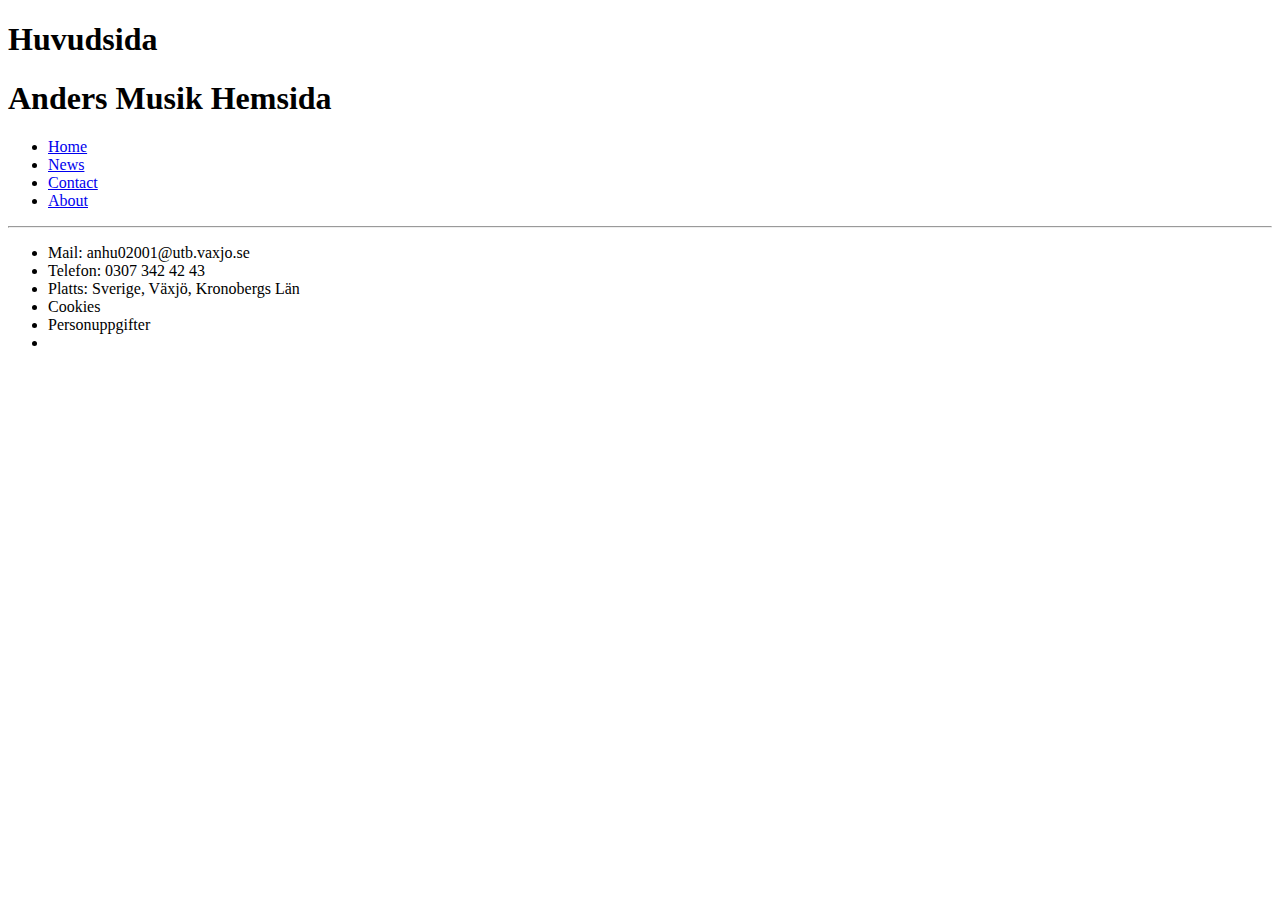
==== Index.html @ 7ec2dfa5 "Grunden för sidan" ====
<!DOCTYPE html>

<html lang="sv">
     
<head>
        
        <meta charset="UTF-8">
        <link href="Index.css" rel="Stylesheet">
        <title> Huvudsida </title>           
         
</head> 

<body>  
    
    <header>
        
        <h1> Huvudsida </h1>
        
        <h1 class="right"> Anders Musik Hemsida</h1>
        
        <nav> 
            
            <ul>
                
                 <li>
                     <a href="https://teknikum.se/">Home</a>
                </li>
                
                 <li>
                     <a href="https://teknikum.se/">News</a>
                </li>
                
                 <li>
                     <a href="https://teknikum.se/">Contact</a>
                </li>
                
                 <li>
                     <a href="https://teknikum.se/">About</a>
                </li>
                
            </ul>
            
        </nav> 
        
    </header>
    
     <main>
          
              <div class="div"> </div>
              <div class="div"> </div>
              <div class="div"> </div>

                                        
      </main>
    
    <footer>
        
             <hr>
        
             <ul class="footer"> 
            
                  <li class="footer">  Mail: anhu02001@utb.vaxjo.se </li>
                  <li class="footer">  Telefon: 0307 342 42 43 </li>
                  <li class="footer">  Platts: Sverige, Växjö, Kronobergs Län </li>
                 
                  <li class="footer right"> Cookies </li>
                  <li class="footer right"> Personuppgifter </li>
                  <li class="footer">  </li>
            
            
             </ul>
        
    </footer>
    
</body>

    
</html>
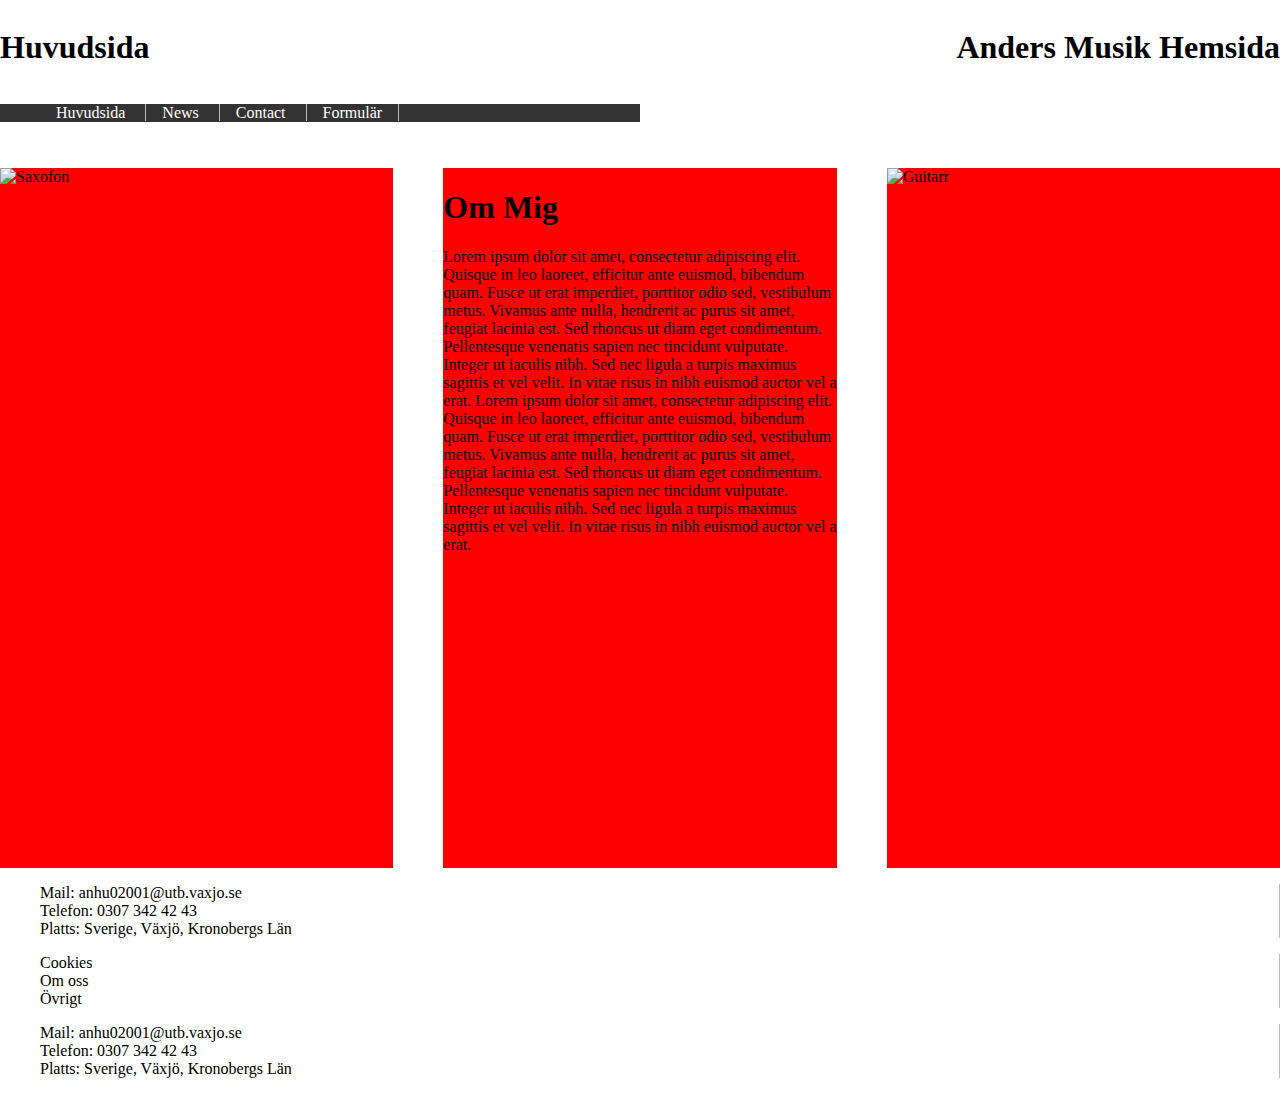
==== commit 7578a9f8: "Uppdatering" ====
--- a/Index.html
+++ b/Index.html
@@ -1,3 +1,4 @@
+
 <!DOCTYPE html>
 
 <html lang="sv">
@@ -14,16 +15,18 @@
     
     <header>
         
-        <h1> Huvudsida </h1>
-        
-        <h1 class="right"> Anders Musik Hemsida</h1>
-        
+        <h1 class="left"> Huvudsida </h1>
+       
+         <h1 class="right"> Anders Musik Hemsida</h1>
+            
+
+       
         <nav> 
             
             <ul>
                 
                  <li>
-                     <a href="https://teknikum.se/">Home</a>
+                     <a href="Index.html">Huvudsida</a>
                 </li>
                 
                  <li>
@@ -35,40 +38,74 @@
                 </li>
                 
                  <li>
-                     <a href="https://teknikum.se/">About</a>
+                     <a href="Formulär.html">Formulär</a>
                 </li>
                 
             </ul>
             
         </nav> 
-        
+          
     </header>
     
      <main>
           
-              <div class="div"> </div>
-              <div class="div"> </div>
-              <div class="div"> </div>
+              <div class="div"> 
+         
+                    
+                  <img class="img1" src="https://images.unsplash.com/photo-1499314722718-0827eb4deb71?ixlib=rb-1.2.1&ixid=eyJhcHBfaWQiOjEyMDd9&auto=format&fit=crop&w=330&q=80" alt="Saxofon">
+                  
+                  
+              </div>
+         
+              <div class="div"> 
+         
+                <h1> Om Mig </h1>
+                  
+                  <p>
+                      Lorem ipsum dolor sit amet, consectetur adipiscing elit. Quisque in leo laoreet, efficitur ante euismod, bibendum quam. Fusce ut erat imperdiet, porttitor odio sed, vestibulum metus. Vivamus ante nulla, hendrerit ac purus sit amet, feugiat lacinia est. Sed rhoncus ut diam eget condimentum. Pellentesque venenatis sapien nec tincidunt vulputate. Integer ut iaculis nibh. Sed nec ligula a turpis maximus sagittis et vel velit. In vitae risus in nibh euismod auctor vel a erat.  Lorem ipsum dolor sit amet, consectetur adipiscing elit. Quisque in leo laoreet, efficitur ante euismod, bibendum quam. Fusce ut erat imperdiet, porttitor odio sed, vestibulum metus. Vivamus ante nulla, hendrerit ac purus sit amet, feugiat lacinia est. Sed rhoncus ut diam eget condimentum. Pellentesque venenatis sapien nec tincidunt vulputate. Integer ut iaculis nibh. Sed nec ligula a turpis maximus sagittis et vel velit. In vitae risus in nibh euismod auctor vel a erat. 
+                  
+                  
+                  </p>
+         
+         
+              </div>
+         
+              <div class="div">
+         
+                  <img class="img1" src="https://images.unsplash.com/photo-1492563817904-5f1dc687974f?ixlib=rb-                                                        1.2.1&ixid=eyJhcHBfaWQiOjEyMDd9&auto=format&fit=crop&w=334&q=80" alt="Guitarr">
+                  
+         
+              </div>
 
                                         
       </main>
     
-    <footer>
+   <footer id="footer">
         
-             <hr>
         
-             <ul class="footer"> 
+             <ul> 
             
-                  <li class="footer">  Mail: anhu02001@utb.vaxjo.se </li>
-                  <li class="footer">  Telefon: 0307 342 42 43 </li>
-                  <li class="footer">  Platts: Sverige, Växjö, Kronobergs Län </li>
-                 
-                  <li class="footer right"> Cookies </li>
-                  <li class="footer right"> Personuppgifter </li>
-                  <li class="footer">  </li>
-            
+                  <li>  Mail: anhu02001@utb.vaxjo.se </li>
+                  <li>  Telefon: 0307 342 42 43 </li>
+                  <li>  Platts: Sverige, Växjö, Kronobergs Län </li>
             
              </ul>
+        
+            <ul> 
+            
+                  <li>  Cookies </li>
+                  <li>  Om oss </li>
+                  <li>  Övrigt </li>
+            
+             </ul>
+        
+            <ul> 
+            
+                  <li>  Mail: anhu02001@utb.vaxjo.se </li>
+                  <li>  Telefon: 0307 342 42 43 </li>
+                  <li>  Platts: Sverige, Växjö, Kronobergs Län </li>
+            
+            </ul>
         
     </footer>
     
--- a/Index.css
+++ b/Index.css
@@ -0,0 +1,94 @@
+main{ 
+    
+    display:grid;
+    grid-template-columns: 1fr 1fr 1fr;
+    grid-template-areas: 'main' 'main' 'main';
+    grid-area: main; 
+    grid-column-gap: 50px; 
+}
+
+
+body{ margin-left: 0px; margin-right: 0px; } 
+
+header{
+
+    display:grid;
+    grid-template-columns: 1fr 1fr;
+    grid-template-rows: 1fr 1fr;
+    grid-template-areas: 'header' 'header' 
+    
+       
+}
+
+
+.div{
+    
+     background-color: red;
+    height: 700px;
+  
+}
+
+
+
+/* Klass som flyttar texten åt höger */
+.right{ text-align:right; }
+
+}
+
+@media screen and (max-width:960px){
+    
+    main{ grid-column-gap: 50px; }   
+    
+    }
+
+/*---------------------------------------------------------------Listor----------------------------------------------------------*/
+
+.right: { text-align:right; 
+          vertical-align: text-top;
+            
+}
+
+
+ul {
+    
+  list-style-type: none; 
+  
+  background-color: #333;
+  width: ;
+
+    
+  
+}
+
+li{
+    
+    display: inline;  
+    border-right: 1px solid #bbb;
+    color:black;
+   
+}
+
+
+li a {
+     
+  height:40px;
+  color: white;
+  text-align: center;
+  padding: 14px 16px;
+  text-decoration: none;
+    
+    
+}
+
+li a:hover {
+    
+  background-color: #111;
+    
+}
+ 
+footer ul, footer li{
+
+
+ background-color: white;
+ display:block;
+    
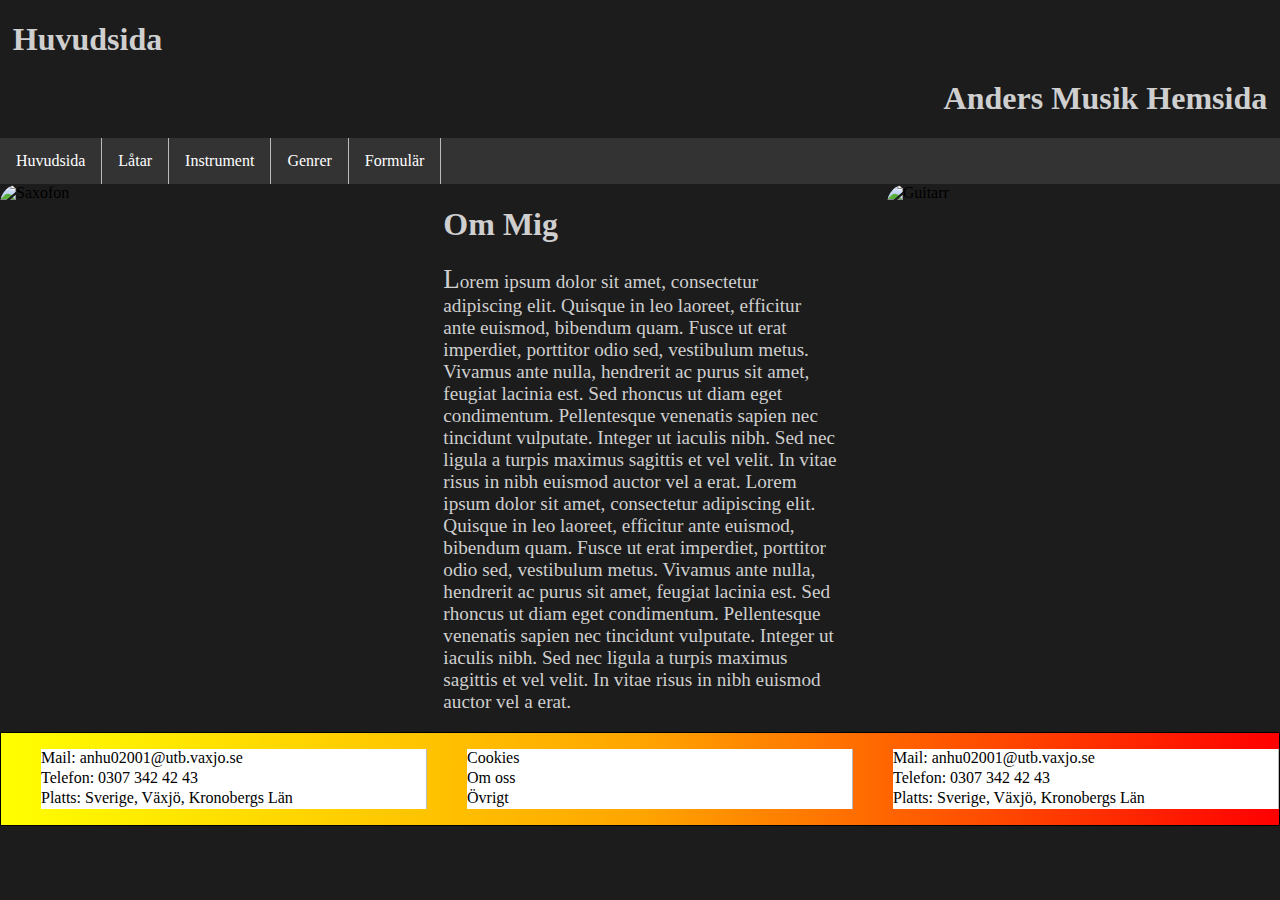
==== commit eabf8113: "Media queries" ====
--- a/Index.html
+++ b/Index.html
@@ -1,4 +1,3 @@
-
 <!DOCTYPE html>
 
 <html lang="sv">
@@ -6,6 +5,7 @@
 <head>
         
         <meta charset="UTF-8">
+        <meta content="width=device-width, initial-scale=1" name="viewport">
         <link href="Index.css" rel="Stylesheet">
         <title> Huvudsida </title>           
          
@@ -30,11 +30,15 @@
                 </li>
                 
                  <li>
-                     <a href="https://teknikum.se/">News</a>
+                     <a href="Låtar.html">Låtar</a>
                 </li>
                 
                  <li>
-                     <a href="https://teknikum.se/">Contact</a>
+                     <a href="Instrument.html">Instrument</a>
+                </li>
+                
+                <li>
+                     <a href="Genrer.html">Genrer</a>
                 </li>
                 
                  <li>
@@ -47,12 +51,12 @@
           
     </header>
     
-     <main>
+     <main id="main">
           
-              <div class="div"> 
+              <div class="div remove" > 
          
                     
-                  <img class="img1" src="https://images.unsplash.com/photo-1499314722718-0827eb4deb71?ixlib=rb-1.2.1&ixid=eyJhcHBfaWQiOjEyMDd9&auto=format&fit=crop&w=330&q=80" alt="Saxofon">
+                  <img id="img1" src="https://images.unsplash.com/photo-1499314722718-0827eb4deb71?ixlib=rb-1.2.1&ixid=eyJhcHBfaWQiOjEyMDd9&auto=format&fit=crop&w=330&q=80" alt="Saxofon">
                   
                   
               </div>
@@ -72,7 +76,7 @@
          
               <div class="div">
          
-                  <img class="img1" src="https://images.unsplash.com/photo-1492563817904-5f1dc687974f?ixlib=rb-                                                        1.2.1&ixid=eyJhcHBfaWQiOjEyMDd9&auto=format&fit=crop&w=334&q=80" alt="Guitarr">
+                  <img id="img4" src="https://images.unsplash.com/photo-1492563817904-5f1dc687974f?ixlib=rb-                                                        1.2.1&ixid=eyJhcHBfaWQiOjEyMDd9&auto=format&fit=crop&w=334&q=80" alt="Guitarr">
                   
          
               </div>
--- a/Index.css
+++ b/Index.css
@@ -1,4 +1,16 @@
-main{ 
+.margin1{ margin: 1rem; }
+
+.cirklemargin{ margin-left:10vw; }
+
+p, h1, h2, dl, label, caption, legend{ color:hsla(360, 0%, 81%, 1); }
+
+div p{ font-size:1.2em; }
+
+.removephone{ display:none; }
+
+/*-------------------------------------------------------------Grid-------------------------------------------------------------*/
+
+#main{ 
     
     display:grid;
     grid-template-columns: 1fr 1fr 1fr;
@@ -8,24 +20,37 @@
 }
 
 
-body{ margin-left: 0px; margin-right: 0px; } 
-
-header{
-
+body{
+    
+    margin-left: 0px;
+    margin-right: 0px; 
+    background-color:rgba(28, 28, 28, 1);
+} 
+
+#footer{
+    
     display:grid;
-    grid-template-columns: 1fr 1fr;
-    grid-template-rows: 1fr 1fr;
-    grid-template-areas: 'header' 'header' 
-    
-       
-}
-
-
-.div{
-    
-     background-color: red;
-    height: 700px;
-  
+    grid-template-columns: 1fr 1fr 1fr;
+    grid-template-areas: 'footer' 'footer' 'footer';
+    border:1px solid black;
+    background-image:linear-gradient(to left, red, orange, yellow);
+}
+
+#FooterLatar{
+    
+    display:grid;
+    grid-template-rows: 300px 100px;
+    grid-template-areas: 'footer' 'footer';
+    
+}
+
+.MainDiv{
+ 
+     display:grid;
+     grid-template-rows: 300px 1fr 1fr 1fr 1fr 1fr;
+     grid-template-areas: 'Section' 'Section' 'Section' 'Section' 'Section' 'Section';
+     height: 2400px;
+    
 }
 
 
@@ -33,62 +58,337 @@
 /* Klass som flyttar texten åt höger */
 .right{ text-align:right; }
 
-}
-
-@media screen and (max-width:960px){
-    
-    main{ grid-column-gap: 50px; }   
-    
-    }
-
 /*---------------------------------------------------------------Listor----------------------------------------------------------*/
 
-.right: { text-align:right; 
-          vertical-align: text-top;
-            
-}
-
-
-ul {
+.right{ margin-right: 1vw; }
+.right2{text-align:center; vertical-align:top; }
+.left{ margin-left: 1vw; }
+
+
+footer ul{
     
   list-style-type: none; 
-  
+  display:block;
+    
+    
+}
+
+
+footer li{
+    
+    border-right: 1px solid #bbb;
+    height:20px;
+    background-color: white;
+    display:block;
+    
+      
+}
+
+
+
+
+  footer a{
+      
+  color: white;
+  text-decoration: none;
+  height:20px;
+    
+    
+}
+
+
+nav ul {
+  list-style-type: none;
+  margin: 0;
+  padding: 0;
+  overflow: hidden;
   background-color: #333;
-  width: ;
-
-    
-  
-}
-
-li{
+}
+
+
+nav li{
     
     display: inline;  
     border-right: 1px solid #bbb;
     color:black;
-   
-}
-
-
-li a {
-     
-  height:40px;
+    float:left;
+      
+}
+
+
+
+
+nav li a {
+  display: block;
   color: white;
   text-align: center;
   padding: 14px 16px;
   text-decoration: none;
-    
-    
-}
-
-li a:hover {
-    
-  background-color: #111;
-    
-}
- 
-footer ul, footer li{
-
-
- background-color: white;
- display:block;
-    
+}
+
+
+
+.localMeny{
+    
+    list-style-type:none;
+    display:block;
+    border:none;
+    overflow:hidden;
+}
+
+.localMenyWidth{
+    
+ width:60%;   
+ margin:0px;
+ padding:0px;
+    
+}
+
+.liInst{
+    text-align:center;
+}
+
+dt, dd, dl{
+ text-align:center;
+    margin:5px;
+}
+
+/*-----------------------------------------------------------Bilder-------------------------------------------------------------*/
+
+
+#img1{ 
+        width: 100%;
+        height: 100%;
+        display: block;
+        border-radius: 20px;
+        transition:none;
+}
+
+#img4{ 
+        width: 100%;
+        height: 100%;
+        display: block;
+        border-radius: 20px;
+        transition:none;
+}
+
+#img2{ 
+
+width:50%;
+height:50%;
+display:block;
+      border-radius: 20px;
+    transition:none;
+
+}
+
+#img3{
+    
+        width: 300px;
+        height: 600px;
+        display: block;
+      border-radius: 20px;
+    transition:none;
+  
+}
+    
+
+#bild1{ 
+    
+    height:300px;
+    width:500px;
+    border-radius: 20px;
+    
+}
+
+.bildGenrer{
+    
+    height:20vh;
+    width:15vw;
+    border-radius: 20px;
+    transform: skewY(5deg);
+     transition: width 2s, height 2s;
+}
+
+.bildInst{
+     height:20vh;
+    width:15vw;
+    border-radius: 20px;
+    transform: skewY(5deg);
+     transition: width 2s, height 2s;
+}
+
+section>img:hover{
+ 
+    width:30vw;
+    height:40vh;
+    
+}
+
+/*---------------------------------------------------------Videor---------------------------------------------------------------*/
+
+iframe{
+    width:60ex;
+    height:35ex;
+}
+
+/*----------------------------------------------------------Tabeller------------------------------------------------------------*/
+
+table, tr, th, td{
+ 
+    border:1px solid black;
+    border-collapse: collapse;
+    padding:5px;
+    
+}
+
+tr, th, td{
+    
+    width:90px;
+    height:30px;
+    font-size:95%;
+    
+}
+
+table{
+    
+    margin-left:auto; 
+    margin-right:auto; 
+}
+
+td:nth-child(odd){
+
+    background-color:#FFFF00;
+    
+}
+
+td:nth-child(even){
+    
+    background-color:cyan;
+
+}
+
+tr > th{
+ 
+    background-color:purple;
+    
+}
+
+p:first-letter
+{
+ font-size:1.4em;   
+}
+
+ p>a::after{ 
+    
+   content:" <--Läs mer här";
+}
+
+/*-----------------------------------------------------------Länkar--------------------------------------------------------------*/
+
+a:link{
+ 
+    color:white;
+}
+
+a:visited{
+ 
+    color:white;
+    text-decoration:none;
+}
+
+a:focus{
+ 
+     font-size:0.8em; 
+}
+
+a:hover{
+ 
+    font-size:0.8em;
+     background-color: #111;
+}
+
+a:active{
+ 
+    color:white;
+    text-decoration:none;
+}
+
+/*----------------------------------------------media queries--------------------------------------------------------------------*/
+
+@media screen and (max-width:600px) {
+    
+    .marginphone{margin-bottom:100px;}
+    
+    .removephone{display:unset;}
+   
+    body{ height:100vh;}
+    
+    .bildGenrer{
+        
+        height:15vh;
+        width:30vw;
+        transition:none;
+    }
+    
+      .bildInst{
+        
+        height:15vh;
+        width:30vw;
+        transition:none;
+    }
+
+    section>img:hover{ 
+        
+        height:15vh;
+        width:30vw;
+    
+    }
+
+    
+   #main{ 
+       
+    grid-template-rows: 1fr;
+    grid-template-columns: 1fr;
+    grid-template-areas: 'main';
+       
+ }
+    
+    footer, #footerlatar,#footer{
+        position:fixed;
+        bottom:0%; 
+        width:100vw;
+        height:10vh;}
+    
+    .remove{ display:none; }
+    
+    div p{
+        
+        font-size:0.8em;
+        width: 80vw;
+    }
+    
+    h1{ font-size: 1em; }
+    
+    nav li a { padding: 5px; }
+    
+    .right{ margin-right: 16vw; }
+    
+    #img4{
+    
+        height:400px;
+    }
+    
+  footer ul li{ 
+      
+      font-size: 0.5em;
+      margin-right: 30px;
+      
+    }
+    
+    footer ul{ margin-top:20px; }
+ 
+    iframe~p{font-size:0.5em;}
+    
+   .localText{ font-size: 1.5em;}
+}
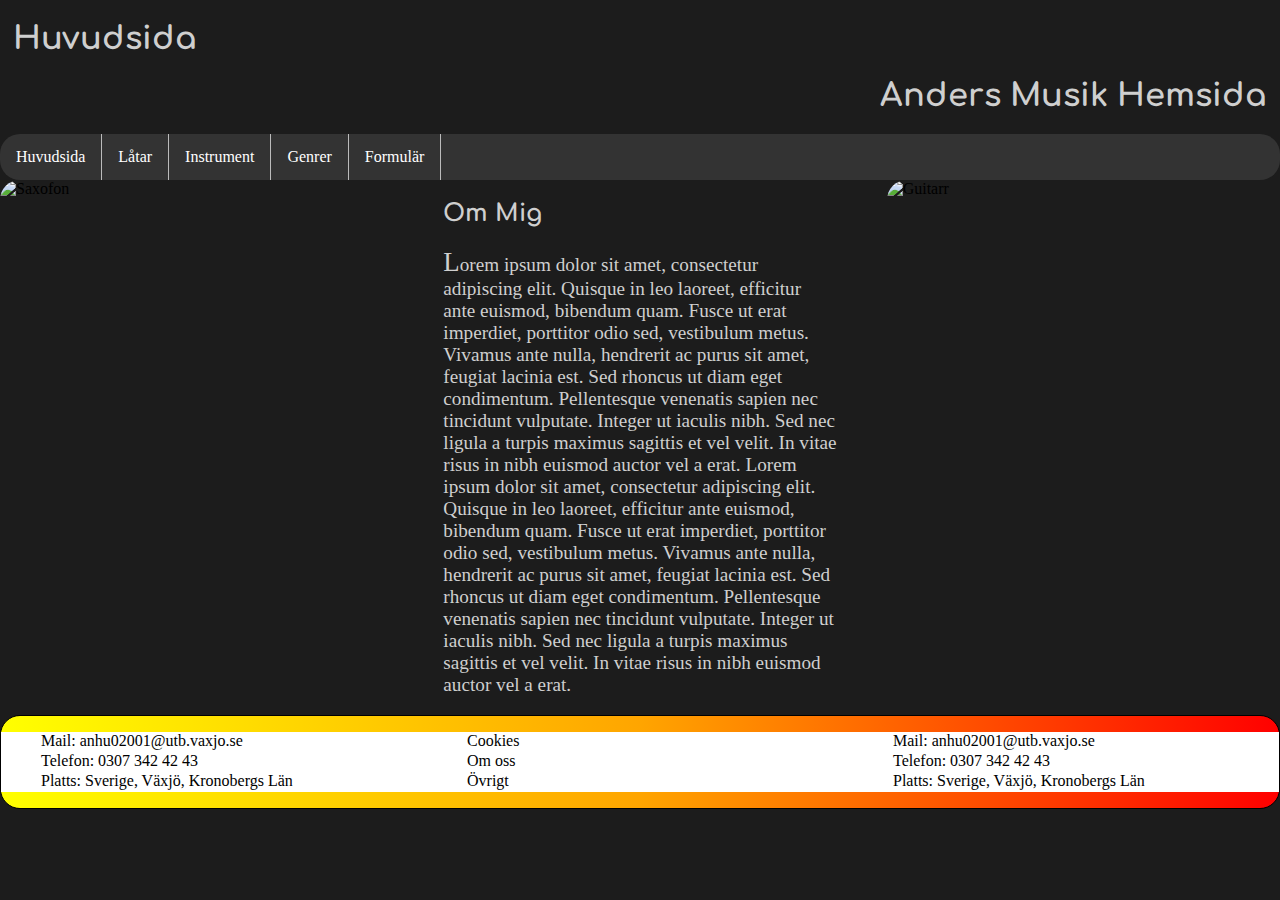
==== commit 135d565f: "jag la till link alltså fonten(comfortaa)" ====
--- a/Index.html
+++ b/Index.html
@@ -6,6 +6,7 @@
         
         <meta charset="UTF-8">
         <meta content="width=device-width, initial-scale=1" name="viewport">
+        <link href='https://fonts.googleapis.com/css?family=Comfortaa' rel='stylesheet'>
         <link href="Index.css" rel="Stylesheet">
         <title> Huvudsida </title>           
          
@@ -63,7 +64,7 @@
          
               <div class="div"> 
          
-                <h1> Om Mig </h1>
+                <h2> Om Mig </h2>
                   
                   <p>
                       Lorem ipsum dolor sit amet, consectetur adipiscing elit. Quisque in leo laoreet, efficitur ante euismod, bibendum quam. Fusce ut erat imperdiet, porttitor odio sed, vestibulum metus. Vivamus ante nulla, hendrerit ac purus sit amet, feugiat lacinia est. Sed rhoncus ut diam eget condimentum. Pellentesque venenatis sapien nec tincidunt vulputate. Integer ut iaculis nibh. Sed nec ligula a turpis maximus sagittis et vel velit. In vitae risus in nibh euismod auctor vel a erat.  Lorem ipsum dolor sit amet, consectetur adipiscing elit. Quisque in leo laoreet, efficitur ante euismod, bibendum quam. Fusce ut erat imperdiet, porttitor odio sed, vestibulum metus. Vivamus ante nulla, hendrerit ac purus sit amet, feugiat lacinia est. Sed rhoncus ut diam eget condimentum. Pellentesque venenatis sapien nec tincidunt vulputate. Integer ut iaculis nibh. Sed nec ligula a turpis maximus sagittis et vel velit. In vitae risus in nibh euismod auctor vel a erat. 
--- a/Index.css
+++ b/Index.css
@@ -1,15 +1,7 @@
-.margin1{ margin: 1rem; }
-
-.cirklemargin{ margin-left:10vw; }
-
-p, h1, h2, dl, label, caption, legend{ color:hsla(360, 0%, 81%, 1); }
-
-div p{ font-size:1.2em; }
-
-.removephone{ display:none; }
-
 /*-------------------------------------------------------------Grid-------------------------------------------------------------*/
 
+/*Id-selektor, gör så att ett område blir till en grid, som är indelad i tre vertikala områden med 50px utrymme mellan de*/
+/*Varje område heter 'main' och de har lika mycket utrymme*/
 #main{ 
     
     display:grid;
@@ -19,7 +11,8 @@
     grid-column-gap: 50px; 
 }
 
-
+/*Typ-selektor, gör så att det inte finns något utrymme till höger och vänster till bodyn*/
+/*Sätter också bakgrundsfärgen till rgba-färg svart*/
 body{
     
     margin-left: 0px;
@@ -27,6 +20,8 @@
     background-color:rgba(28, 28, 28, 1);
 } 
 
+/*id-selektor, delar in ett område i tre lika stora delar, namnger de 'footer' sätter en svart 1px tjock border runt området*/
+/*Använder också gradient, alltså skiftar bakgrundsfärgen mellan respektive färger i området, 20px radie runda hörn*/
 #footer{
     
     display:grid;
@@ -34,128 +29,117 @@
     grid-template-areas: 'footer' 'footer' 'footer';
     border:1px solid black;
     background-image:linear-gradient(to left, red, orange, yellow);
-}
-
+    border-radius: 20px;
+}
+
+/*id-selektor, gör en grid, delar in området i två delar som har olika mycket utrymme, namnger de 'footer', 20px radie runda hörn*/
 #FooterLatar{
     
     display:grid;
     grid-template-rows: 300px 100px;
-    grid-template-areas: 'footer' 'footer';
-    
-}
-
+    grid-template-areas: 'footer' 'footer';  
+    border-radius: 20px;
+}
+
+/*klass-selektor, gör en grid, som delar upp et område i 6 delar, 5 som tar lika mycket plats efter den första fått sina 300px*/
+/*Namnger områderna 'section'*/
 .MainDiv{
  
      display:grid;
      grid-template-rows: 300px 1fr 1fr 1fr 1fr 1fr;
-     grid-template-areas: 'Section' 'Section' 'Section' 'Section' 'Section' 'Section';
-     height: 2400px;
-    
-}
-
-
-
-/* Klass som flyttar texten åt höger */
-.right{ text-align:right; }
+     grid-template-areas: 'Section' 'Section' 'Section' 'Section' 'Section' 'Section';  
+}
 
 /*---------------------------------------------------------------Listor----------------------------------------------------------*/
 
-.right{ margin-right: 1vw; }
-.right2{text-align:center; vertical-align:top; }
+/*klass-selektor, centrerar texten till fönstret eller diven, höjer också upp det till toppen*/
+.right2{
+    
+    text-align: center;
+    vertical-align: top; 
+}
+
+/*klass-selektor, gör utrymmet till vänster om elementet till 1% av fönstrets bredd*/
 .left{ margin-left: 1vw; }
 
-
-footer ul{
-    
-  list-style-type: none; 
-  display:block;
-    
-    
-}
-
-
+/*avkomlings-selektor, tar bort numrering eller prickar framför listan*/
+footer ul{ 
+    
+    list-style-type: none;
+    background-color: white;
+}
+
+/*avkomlings-selektor, gör så att varje li element efter footern har en höjd på 20pixlar, vit bakgrundsfärg*/
+/*Varje element tar upp en hel rad*/
 footer li{
     
-    border-right: 1px solid #bbb;
-    height:20px;
+    height: 20px;
     background-color: white;
-    display:block;
-    
-      
-}
-
-
-
-
-  footer a{
-      
-  color: white;
-  text-decoration: none;
-  height:20px;
-    
-    
-}
-
-
+    display: block;     
+}
+
+/*avkomlings-selektor, gör så att varje a element efter footern får höjd 20pixlar*/
+  footer a{ height: 20px; }
+
+/*avkomlings-selektor, gör så att ul elementen i navbaren inte får något utrymme mellan eller utanför elementet*/
+/*Får grå-svart bakgrundsfärg, tar bort extra bakgrund som "flödar över", radie på 20px runda hörn*/
 nav ul {
-  list-style-type: none;
+    
   margin: 0;
   padding: 0;
   overflow: hidden;
   background-color: #333;
-}
-
-
+  border-radius: 20px;
+}
+
+/*Avkomlings-selektor, gör så att alla li elementen efter navbaren ligger på en rad, med 1 pixlar vit kant till höger*/
+/*Flyter alla element till vänster*/
 nav li{
     
     display: inline;  
     border-right: 1px solid #bbb;
-    color:black;
-    float:left;
-      
-}
-
-
-
-
+    float: left;     
+}
+
+/*Gör alla li element efter nav och alla a element innanför dessa li element till att de tar upp en hel rads utrymme*/
+/*Centrerar texten, tar bort understrecken från länkarna och utrymme innanför(uppåt) är 14px, åt höger är det 16px*/
 nav li a {
+    
   display: block;
-  color: white;
   text-align: center;
   padding: 14px 16px;
   text-decoration: none;
 }
 
-
-
+/*Klass-selektor, tar bort "markören" framför elementet, elemtet tar upp en hel rad, tar bort eventuellt ärvd border*/
 .localMeny{
     
-    list-style-type:none;
-    display:block;
-    border:none;
-    overflow:hidden;
-}
-
+    list-style-type: none;
+    display: block;
+    border: none;
+}
+
+/*klass-selektor, gör bredden av elemtet till 60% av ursprungliga, utrymmet innanför och utanför elementet blir 0*/
 .localMenyWidth{
     
- width:60%;   
- margin:0px;
- padding:0px;
-    
-}
-
-.liInst{
-    text-align:center;
-}
-
+     width: 60%;   
+     margin: 0px;
+     padding: 0px;
+}
+
+/*klass-selektor, centrerar texten*/
+.liInst{ text-align: center;}
+
+/*grupp-selektor, centrerar listan i det utrymme den har, utrymmet utanför blir 5 pixlar*/
 dt, dd, dl{
- text-align:center;
-    margin:5px;
+    
+    text-align: center;
+    margin: 5px;
 }
 
 /*-----------------------------------------------------------Bilder-------------------------------------------------------------*/
 
-
+/*id-selektor, gör bild elementet till 100% höjd och bredd av utrymmet, tar upp hela utrymmet, får en kantradie på 20 pixlar*/
 #img1{ 
         width: 100%;
         height: 100%;
@@ -164,6 +148,7 @@
         transition:none;
 }
 
+/*Samma som förra, för denna och den andra tas transition också bort*/
 #img4{ 
         width: 100%;
         height: 100%;
@@ -172,158 +157,198 @@
         transition:none;
 }
 
+/*Samma som de två åvan fast bilden tar upp 50% av utrymmet*/
 #img2{ 
 
-width:50%;
-height:50%;
-display:block;
-      border-radius: 20px;
+    width:50%;
+    height:50%;
+    display:block;
+    border-radius: 20px;
     transition:none;
 
 }
 
+/*Samma som åvan, men bredd 300pixlar och höjd 600 pixlar*/
 #img3{
     
-        width: 300px;
-        height: 600px;
-        display: block;
-      border-radius: 20px;
+    width: 300px;
+    height: 600px;
+    display: block;
+    border-radius: 20px;
     transition:none;
   
 }
     
-
+/*id-selektor, gör bild bredden till 500 pixlar, höjden till 300 pixlar, får runda hörn med radien 20 pixlar*/
 #bild1{ 
     
     height:300px;
     width:500px;
-    border-radius: 20px;
-    
-}
-
+    border-radius: 20px;   
+}
+
+/*klass-selektor, bilden får höjd 20% av dokument fönstret, bredd 15% av dokumentfönstret, runda hörn med radien 20 pixlar*/
+/*Lutar 5 grader, höjd och bredd omvandlas på 2 sekunder, när man håller musen på den*/
 .bildGenrer{
     
     height:20vh;
     width:15vw;
     border-radius: 20px;
     transform: skewY(5deg);
-     transition: width 2s, height 2s;
-}
-
+    transition: width 2s, height 2s;
+}
+
+/*Samma som förra men för en annan sida*/
 .bildInst{
-     height:20vh;
+    
+    height:20vh;
     width:15vw;
     border-radius: 20px;
     transform: skewY(5deg);
-     transition: width 2s, height 2s;
-}
-
+    transition: width 2s, height 2s;
+}
+
+/*barnselektor, alla img element direkt efter section kommer ha respektive höjd och bredd när man drar musen över de */
 section>img:hover{
  
-    width:30vw;
-    height:40vh;
-    
+    width: 30vw;
+    height: 40vh;  
 }
 
 /*---------------------------------------------------------Videor---------------------------------------------------------------*/
 
+/*typ-selektor, ändrar höjden på iframe till 35gånger höjden på lilla x och bredden till 60 gånger lilla x, 20px radie hörn*/
 iframe{
-    width:60ex;
-    height:35ex;
-}
+    
+    width: 60ex;
+    height: 35ex;
+    border-radius: 20px;
+}
+
+/*20px radie runda hörn*/
+video{ border-radius: 20px; }
 
 /*----------------------------------------------------------Tabeller------------------------------------------------------------*/
 
+/*gruppselektor, gör en border runt alla element, kollapsar de, gör utrymmet innuti varje element till 5 pixlar*/
 table, tr, th, td{
  
-    border:1px solid black;
+    border: 1px solid black;
     border-collapse: collapse;
-    padding:5px;
-    
-}
-
+    padding: 5px;    
+}
+
+/*gruppselektor, ändrar bredd och höjd på elementen till 90 pixlar o 30 pixlar, fontstorleken blir 95% av ursprungliga*/
 tr, th, td{
     
-    width:90px;
-    height:30px;
-    font-size:95%;
-    
-}
-
+    width: 90px;
+    height: 30px;
+    font-size: 95%;   
+}
+
+/*centrerar table elementet, genom att automatiskt bestämma utrymme till vänster och höger*/
 table{
     
-    margin-left:auto; 
-    margin-right:auto; 
-}
-
-td:nth-child(odd){
-
-    background-color:#FFFF00;
-    
-}
-
-td:nth-child(even){
-    
-    background-color:cyan;
-
-}
-
-tr > th{
- 
-    background-color:purple;
-    
-}
-
-p:first-letter
-{
- font-size:1.4em;   
-}
-
- p>a::after{ 
-    
-   content:" <--Läs mer här";
-}
+    margin-left: auto; 
+    margin-right: auto; 
+}
+
+/*För alla udda td element så blir bakgrundsfärgen gul*/
+td:nth-child(odd){ background-color: #FFFF00; } 
+
+/*För alla jämna td element så blir bakgrundsfärgen cyan*/
+td:nth-child(even){ background-color: cyan; }
+
+/*barnselektor, alla th element som ligger direkt efter tr element får bakgrundsfärg lila*/
+tr > th{ background-color: purple; }
+
+/*Pseudoelement, gör font-storleken för alla p taggar som ligger först i ett område till 1.4ggr normal storleken*/
+p::first-letter{ font-size: 1.4em;}
+
+/*pseudoelement, a element, direkt efter p element kommer ha "content" texten direkt efter a-elementet*/
+ p>a::after{ content:" <--Läs mer här"; }
 
 /*-----------------------------------------------------------Länkar--------------------------------------------------------------*/
 
-a:link{
- 
-    color:white;
-}
-
+/*pseudoklass, gör att alla obesökta länkar blir vita*/
+a:link{ color: white; }
+
+/*pseudo-klass, gör alla besökta länkar vita samt tar bort understrykningen*/
 a:visited{
  
-    color:white;
-    text-decoration:none;
-}
-
-a:focus{
- 
-     font-size:0.8em; 
-}
-
+    color: white;
+    text-decoration: none;
+}
+
+/*När man fokuserar på elementet genom tangentbordet blir font-storleken 80% av ursprungliga elementets font-size*/
+a:focus{ font-size: 0.8em; }
+
+/*samma sak som åvan fast för musen och bakgrundsfärgen blir mörkgrå*/
 a:hover{
  
-    font-size:0.8em;
+     font-size: 0.8em;
      background-color: #111;
 }
 
+/*pseudo-klass, för alla aktiva länkar, gör färgen vit, med ingen understrykning*/
 a:active{
  
-    color:white;
-    text-decoration:none;
-}
+    color: white;
+    text-decoration: none;
+}
+
+/*---------------------------------------------------Utrymme---------------------------------------------------------------------*/
+
+/*klass-selektor som gör utrymmet til höger till 1% av fönstrets bredd*/
+.right{ margin-right: 1vw; }
+
+/*klass-selektor, gör uttrymmet utanför taggen till 1 rem*/
+.margin1{ margin: 1rem; }
+
+/*Klass-selektor, gör utrymmet åt vänster utanför taggen till 10vw*/
+.cirklemargin{ margin-left:10vw; }
+
+/*---------------------------------------------------Text------------------------------------------------------------------------*/
+
+/* Klass-selektor som flyttar texten åt höger */
+.right{ text-align:right; }
+
+@font-face {
+  font-family: 'Comfortaa';
+  src: url('Nedladdningar/Fonts/Comfortaa.zip/Comfortaa-Light.eot');
+}
+
+
+/*grupp-selektor, gör alla taggarna som är visade(som inehåller text) till färgen grå*/
+p, h1, h2, h3, dl, label, caption, legend, iframe+p, video+p{ 
+    
+    color:hsla(360, 0%, 81%, 1);
+    font-family: 'Comfortaa';
+    transition: font-size 5s;
+}
+
+/*avkomlings-selektor, gör alla p-taggar efter div element till font storleken 120% av det ursprungliga storleken*/
+div p{ font-size:1.2em; }
+
+/*------------------------------------------------Övrigt-------------------------------------------------------------------------*/
+
+
+/*Sätter alla taggar som har den här klassen, eller ärven den här klassen till att inte visas*/
+/*Ingen utrymme tas alltså upp*/
+.removephone{ display:none; }
 
 /*----------------------------------------------media queries--------------------------------------------------------------------*/
 
+/*Gör så att css:en bara tillämpas när skärmens bredd är mindre än 600 pixlar*/
 @media screen and (max-width:600px) {
     
+    /*Gör så att utrymmet under elementet blir 100 pixlar*/
     .marginphone{margin-bottom:100px;}
     
+    /*Gör så att element och ärvande element "dyker upp", motsattsen mot display:none*/
     .removephone{display:unset;}
-   
-    body{ height:100vh;}
-    
+    
+    /*Ändrar höjd och bredd på bild, tar bort transition*/
     .bildGenrer{
         
         height:15vh;
@@ -331,6 +356,7 @@
         transition:none;
     }
     
+        /*Samma som förra men för en annan sida*/
       .bildInst{
         
         height:15vh;
@@ -338,57 +364,63 @@
         transition:none;
     }
 
-    section>img:hover{ 
-        
-        height:15vh;
-        width:30vw;
-    
-    }
-
-    
+    /*Delar upp main i en spalt och lägger alla sections under varandra*/
    #main{ 
        
     grid-template-rows: 1fr;
     grid-template-columns: 1fr;
-    grid-template-areas: 'main';
-       
+    grid-template-areas: 'main'; 
  }
     
+    /*footern blir fixerad längst ned på skärmen hela tiden, tar upp hela dokumentfönstrets bredd och får höjden 10% av sidan*/
     footer, #footerlatar,#footer{
+        
         position:fixed;
         bottom:0%; 
         width:100vw;
-        height:10vh;}
-    
+        height:10vh;
+    }
+    
+    /*Tar bort element*/
     .remove{ display:none; }
     
+    /*Ändrar alla p-elements fontstorlek innuti div element till 80% av ursprungliga storlek*/
+    /*P taggarna ändras till 80% av fönstrets bredd*/
     div p{
         
         font-size:0.8em;
         width: 80vw;
     }
     
+    /*h1 taggarna får font storleken 100%*/
     h1{ font-size: 1em; }
     
+    /*för li elementen i navigationsmenyn så får de 5 pixlars utrymme innuti elementen*/
     nav li a { padding: 5px; }
     
+    /*gör så att utrymmet utanför elementet blir 16% av fönstrets bredd*/
     .right{ margin-right: 16vw; }
     
-    #img4{
-    
-        height:400px;
-    }
-    
-  footer ul li{ 
+    /*sätter höjden till 400 pixlar för ett element*/
+    #img4{ height:400px; }
+    
+    /*sätter li taggen under ul elementet under footern till 50% ursprungliga storlek med utrymme till höger på 30 pixlar*/
+     footer ul li{ 
       
       font-size: 0.5em;
-      margin-right: 30px;
-      
-    }
-    
+      margin-right: 30px; 
+   }
+    
+    /*sätter utrymme åvanför elementet till 20 pixlar*/
     footer ul{ margin-top:20px; }
  
+    /*sätter fontstorleken till 50% för p element direkt under iframe element*/
     iframe~p{font-size:0.5em;}
     
+    /*sätter fontstorleken för elementet till 150%*/
    .localText{ font-size: 1.5em;}
-}
+    
+    /*sätter fontstorleken för elementet till 60%*/
+    iframe+p,video+p{ font-size: 0.8em;}
+    
+}
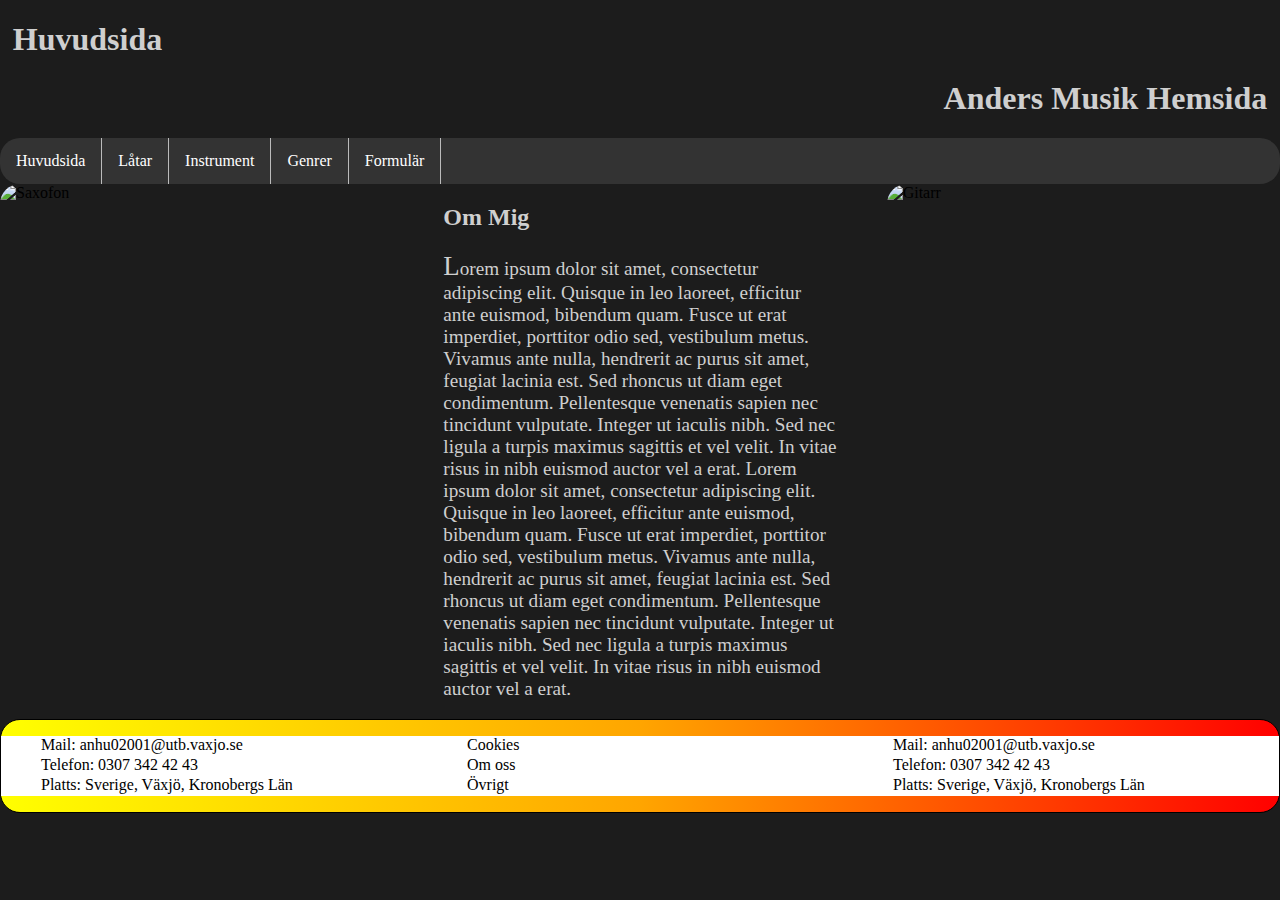
==== commit 2663e109: "Indentering" ====
--- a/Index.html
+++ b/Index.html
@@ -6,7 +6,6 @@
         
         <meta charset="UTF-8">
         <meta content="width=device-width, initial-scale=1" name="viewport">
-        <link href='https://fonts.googleapis.com/css?family=Comfortaa' rel='stylesheet'>
         <link href="Index.css" rel="Stylesheet">
         <title> Huvudsida </title>           
          
@@ -19,9 +18,7 @@
         <h1 class="left"> Huvudsida </h1>
        
          <h1 class="right"> Anders Musik Hemsida</h1>
-            
-
-       
+                  
         <nav> 
             
             <ul>
@@ -52,59 +49,54 @@
           
     </header>
     
-     <main id="main">
+    <main id="main">
           
               <div class="div remove" > 
-         
-                    
-                  <img id="img1" src="https://images.unsplash.com/photo-1499314722718-0827eb4deb71?ixlib=rb-1.2.1&ixid=eyJhcHBfaWQiOjEyMDd9&auto=format&fit=crop&w=330&q=80" alt="Saxofon">
-                  
-                  
+                          
+                          <img id="img1" src="https://images.unsplash.com/photo-1499314722718-0827eb4deb71?ixlib=rb-1.2.1&ixid=eyJhcHBfaWQiOjEyMDd9&auto=format&fit=crop&w=330&q=80" alt="Saxofon">
+                       
               </div>
          
               <div class="div"> 
          
-                <h2> Om Mig </h2>
+                          <h2> Om Mig </h2>
                   
-                  <p>
-                      Lorem ipsum dolor sit amet, consectetur adipiscing elit. Quisque in leo laoreet, efficitur ante euismod, bibendum quam. Fusce ut erat imperdiet, porttitor odio sed, vestibulum metus. Vivamus ante nulla, hendrerit ac purus sit amet, feugiat lacinia est. Sed rhoncus ut diam eget condimentum. Pellentesque venenatis sapien nec tincidunt vulputate. Integer ut iaculis nibh. Sed nec ligula a turpis maximus sagittis et vel velit. In vitae risus in nibh euismod auctor vel a erat.  Lorem ipsum dolor sit amet, consectetur adipiscing elit. Quisque in leo laoreet, efficitur ante euismod, bibendum quam. Fusce ut erat imperdiet, porttitor odio sed, vestibulum metus. Vivamus ante nulla, hendrerit ac purus sit amet, feugiat lacinia est. Sed rhoncus ut diam eget condimentum. Pellentesque venenatis sapien nec tincidunt vulputate. Integer ut iaculis nibh. Sed nec ligula a turpis maximus sagittis et vel velit. In vitae risus in nibh euismod auctor vel a erat. 
+                           <p>
+                                 Lorem ipsum dolor sit amet, consectetur adipiscing elit. Quisque in leo laoreet, efficitur ante euismod, bibendum quam. Fusce ut erat imperdiet, porttitor odio sed, vestibulum metus. Vivamus ante nulla, hendrerit ac purus sit amet, feugiat lacinia est. Sed rhoncus ut diam eget condimentum. Pellentesque venenatis sapien nec tincidunt vulputate. Integer ut iaculis nibh. Sed nec ligula a turpis maximus sagittis et vel velit. In vitae risus in nibh euismod auctor vel a erat.  Lorem ipsum dolor sit amet, consectetur adipiscing elit. Quisque in leo laoreet, efficitur ante euismod, bibendum quam. Fusce ut erat imperdiet, porttitor odio sed, vestibulum metus. Vivamus ante nulla, hendrerit ac purus sit amet, feugiat lacinia est. Sed rhoncus ut diam eget condimentum. Pellentesque venenatis sapien nec tincidunt vulputate. Integer ut iaculis nibh. Sed nec ligula a turpis maximus sagittis et vel velit. In vitae risus in nibh euismod auctor vel a erat. 
                   
+                           </p>
+         
+            </div>
+         
+            <div class="div">
+         
+                     <img id="img4" src="https://images.unsplash.com/photo-1492563817904-5f1dc687974f?ixlib=rb-1.2.1&ixid=eyJhcHBfaWQiOjEyMDd9&auto=format&fit=crop&w=334&q=80" alt="Gitarr">
                   
-                  </p>
-         
-         
-              </div>
-         
-              <div class="div">
-         
-                  <img id="img4" src="https://images.unsplash.com/photo-1492563817904-5f1dc687974f?ixlib=rb-                                                        1.2.1&ixid=eyJhcHBfaWQiOjEyMDd9&auto=format&fit=crop&w=334&q=80" alt="Guitarr">
-                  
-         
-              </div>
+           </div>
 
                                         
-      </main>
+     </main>
     
-   <footer id="footer">
+    <footer id="footer">
         
         
-             <ul> 
+                 <ul> 
             
-                  <li>  Mail: anhu02001@utb.vaxjo.se </li>
-                  <li>  Telefon: 0307 342 42 43 </li>
-                  <li>  Platts: Sverige, Växjö, Kronobergs Län </li>
+                       <li>  Mail: anhu02001@utb.vaxjo.se </li>
+                       <li>  Telefon: 0307 342 42 43 </li>
+                       <li>  Platts: Sverige, Växjö, Kronobergs Län </li>
             
-             </ul>
+                </ul>
         
-            <ul> 
+              <ul> 
             
                   <li>  Cookies </li>
                   <li>  Om oss </li>
                   <li>  Övrigt </li>
             
-             </ul>
+              </ul>
         
-            <ul> 
+             <ul> 
             
                   <li>  Mail: anhu02001@utb.vaxjo.se </li>
                   <li>  Telefon: 0307 342 42 43 </li>
--- a/Index.css
+++ b/Index.css
@@ -1,3 +1,9 @@
+/*Regel för fonts, sätter först namnet på fonten sen letar upp det nedladdade fonten i din Downloads folder*/
+@font-face{
+  font-family: 'Comfortaa', cursive;
+  src: url('Fonts/Comfortaa-Light.ttf');
+}
+
 /*-------------------------------------------------------------Grid-------------------------------------------------------------*/
 
 /*Id-selektor, gör så att ett område blir till en grid, som är indelad i tre vertikala områden med 50px utrymme mellan de*/
@@ -312,12 +318,6 @@
 
 /* Klass-selektor som flyttar texten åt höger */
 .right{ text-align:right; }
-
-@font-face {
-  font-family: 'Comfortaa';
-  src: url('Nedladdningar/Fonts/Comfortaa.zip/Comfortaa-Light.eot');
-}
-
 
 /*grupp-selektor, gör alla taggarna som är visade(som inehåller text) till färgen grå*/
 p, h1, h2, h3, dl, label, caption, legend, iframe+p, video+p{ 
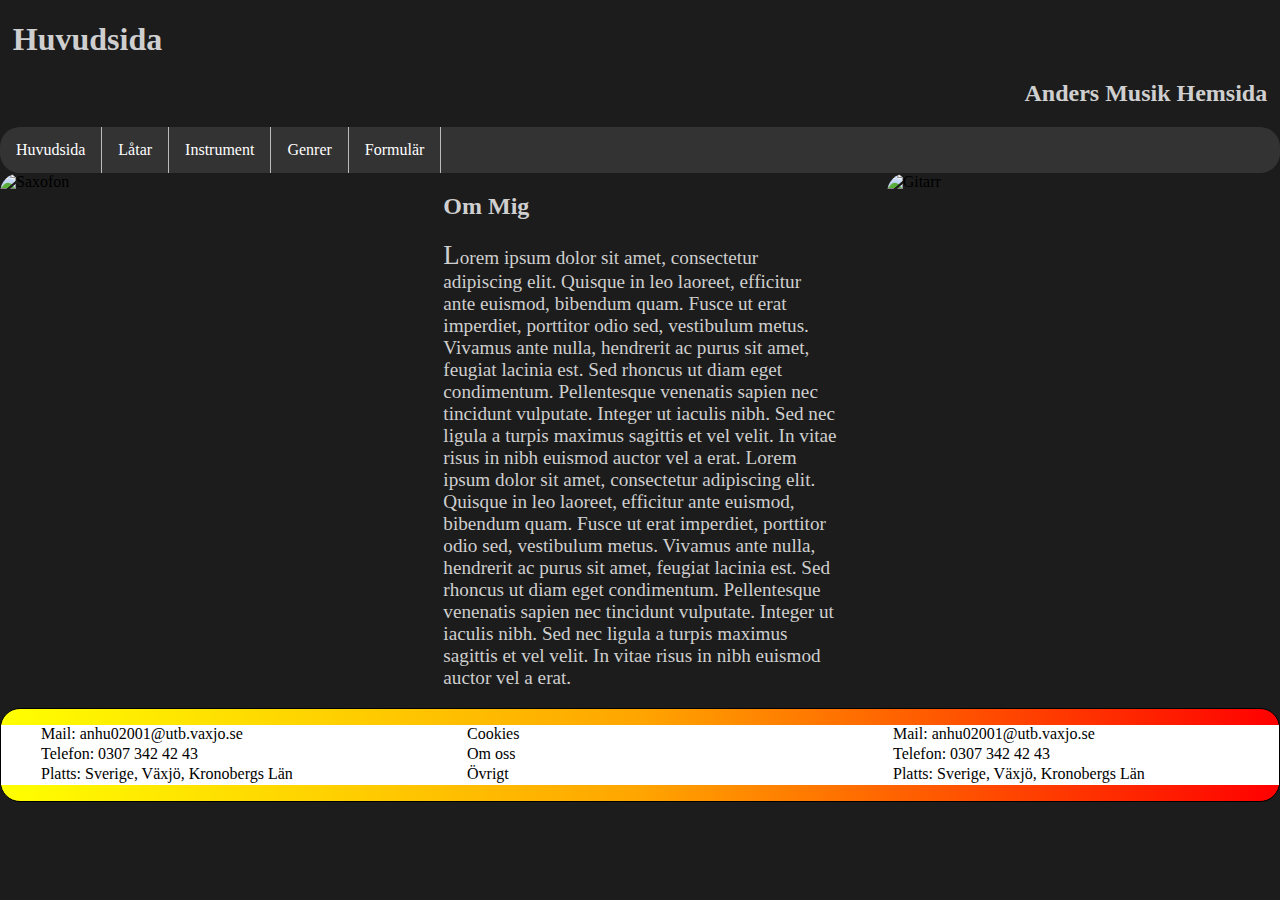
==== commit 7f42fcca: "Update Index.html" ====
--- a/Index.html
+++ b/Index.html
@@ -17,7 +17,7 @@
         
         <h1 class="left"> Huvudsida </h1>
        
-         <h1 class="right"> Anders Musik Hemsida</h1>
+         <h2 class="right"> Anders Musik Hemsida</h2>
                   
         <nav> 
             
@@ -53,8 +53,7 @@
           
               <div class="div remove" > 
                           
-                          <img id="img1" src="https://images.unsplash.com/photo-1499314722718-0827eb4deb71?ixlib=rb-1.2.1&ixid=eyJhcHBfaWQiOjEyMDd9&auto=format&fit=crop&w=330&q=80" alt="Saxofon">
-                       
+                          <img id="img1" src="https://images.unsplash.com/photo-1499314722718-0827eb4deb71?ixlib=rb-1.2.1&ixid=eyJhcHBfaWQiOjEyMDd9&auto=format&fit=crop&w=330&q=80" alt="Saxofon">              
               </div>
          
               <div class="div"> 
@@ -65,16 +64,13 @@
                                  Lorem ipsum dolor sit amet, consectetur adipiscing elit. Quisque in leo laoreet, efficitur ante euismod, bibendum quam. Fusce ut erat imperdiet, porttitor odio sed, vestibulum metus. Vivamus ante nulla, hendrerit ac purus sit amet, feugiat lacinia est. Sed rhoncus ut diam eget condimentum. Pellentesque venenatis sapien nec tincidunt vulputate. Integer ut iaculis nibh. Sed nec ligula a turpis maximus sagittis et vel velit. In vitae risus in nibh euismod auctor vel a erat.  Lorem ipsum dolor sit amet, consectetur adipiscing elit. Quisque in leo laoreet, efficitur ante euismod, bibendum quam. Fusce ut erat imperdiet, porttitor odio sed, vestibulum metus. Vivamus ante nulla, hendrerit ac purus sit amet, feugiat lacinia est. Sed rhoncus ut diam eget condimentum. Pellentesque venenatis sapien nec tincidunt vulputate. Integer ut iaculis nibh. Sed nec ligula a turpis maximus sagittis et vel velit. In vitae risus in nibh euismod auctor vel a erat. 
                   
                            </p>
-         
             </div>
          
             <div class="div">
          
-                     <img id="img4" src="https://images.unsplash.com/photo-1492563817904-5f1dc687974f?ixlib=rb-1.2.1&ixid=eyJhcHBfaWQiOjEyMDd9&auto=format&fit=crop&w=334&q=80" alt="Gitarr">
-                  
+                     <img id="img4" src="https://images.unsplash.com/photo-1492563817904-5f1dc687974f?ixlib=rb-1.2.1&ixid=eyJhcHBfaWQiOjEyMDd9&auto=format&fit=crop&w=334&q=80" alt="Gitarr">           
            </div>
-
-                                        
+         
      </main>
     
     <footer id="footer">
